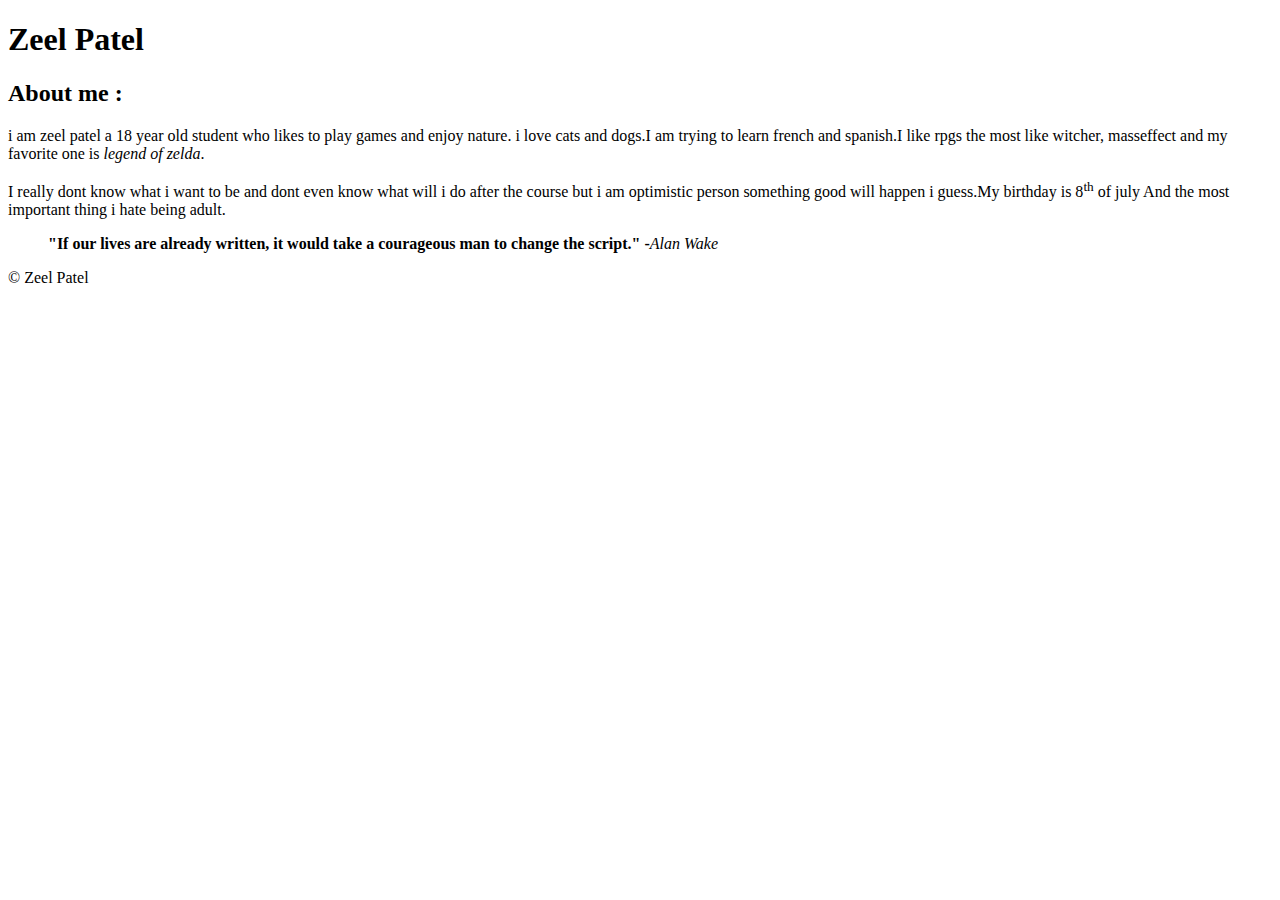
==== index.html @ cfca0be9 "Finished content" ====
<!DOCTYPE html>
<html lang="en">
<head>
    <meta charset="UTF-8">
    <meta http-equiv="X-UA-Compatible" content="IE=edge">
    <meta name="viewport" content="width=device-width, initial-scale=1.0">
    <title>HTML Assignment</title>
</head>
<body>
    <header>
        <h1>Zeel Patel</h1>
    </header>
    
    
    <article><h2>About me :</h2>
        <p> i am zeel patel a 18 year old student who likes to play games and enjoy nature.
            i love cats and dogs.I am trying to learn french and spanish.I like rpgs the most like witcher, masseffect and my favorite
            one is <em>legend of zelda</em>.
        </p>
        <p>
            I really dont know what i want to be and dont even know what will i do after the course but i am optimistic person
            something good will happen i guess.My birthday is 8<sup>th</sup> of july And the most important thing i hate being adult.
        </p>
        <blockquote><b>"If our lives are already written, it would take a courageous man to change the script." -</b><cite>Alan Wake</cite></blockquote>

        
    </article>
    <footer>
        <p>&copy; Zeel Patel</p>
      </footer> 
    
</body>
</html>
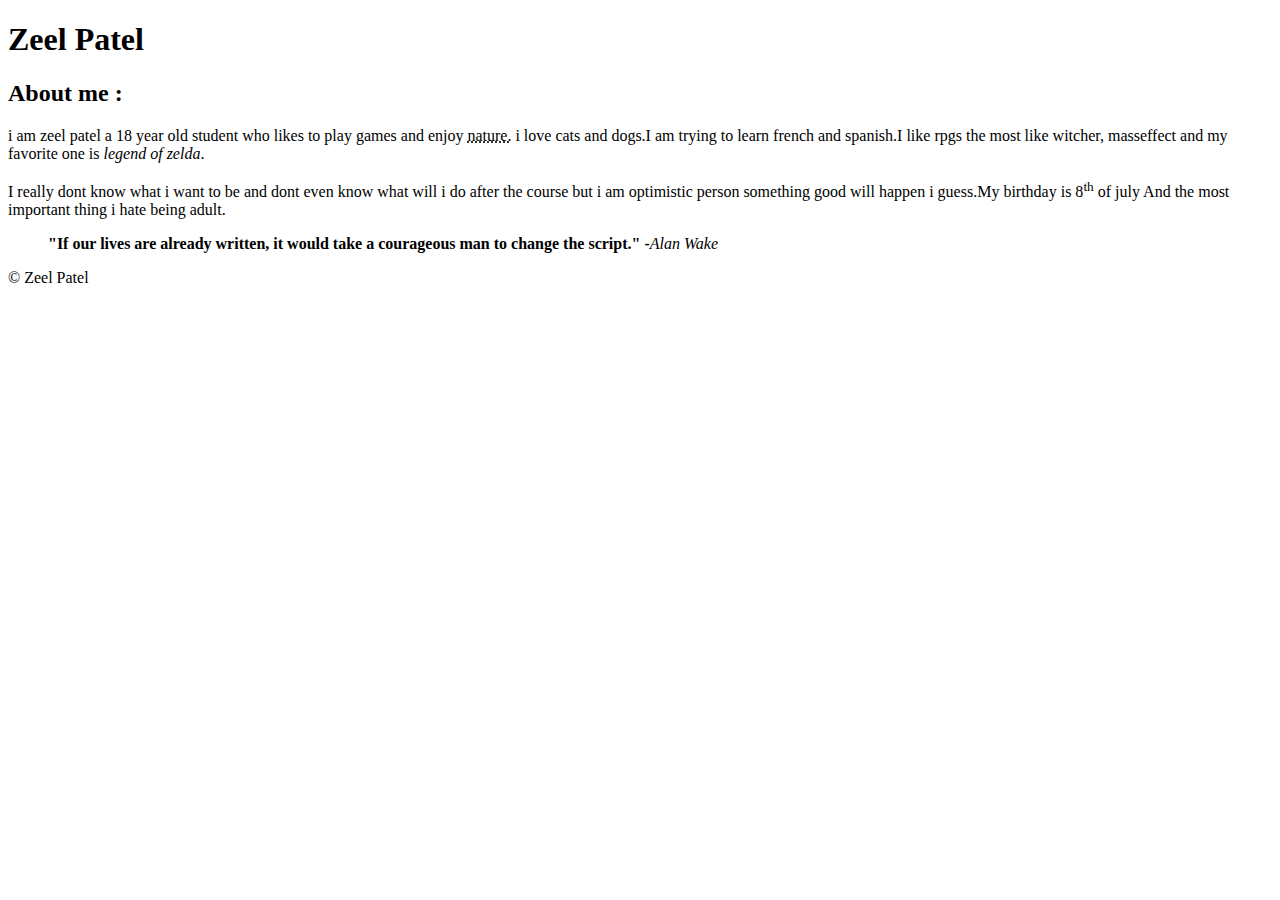
==== commit 9623932b: "Updated the content" ====
--- a/index.html
+++ b/index.html
@@ -13,7 +13,7 @@
     
     
     <article><h2>About me :</h2>
-        <p> i am zeel patel a 18 year old student who likes to play games and enjoy nature.
+        <p> i am zeel patel a 18 year old student who likes to play games and enjoy <abbr title="My name means waterfall"> nature.</abbr>
             i love cats and dogs.I am trying to learn french and spanish.I like rpgs the most like witcher, masseffect and my favorite
             one is <em>legend of zelda</em>.
         </p>
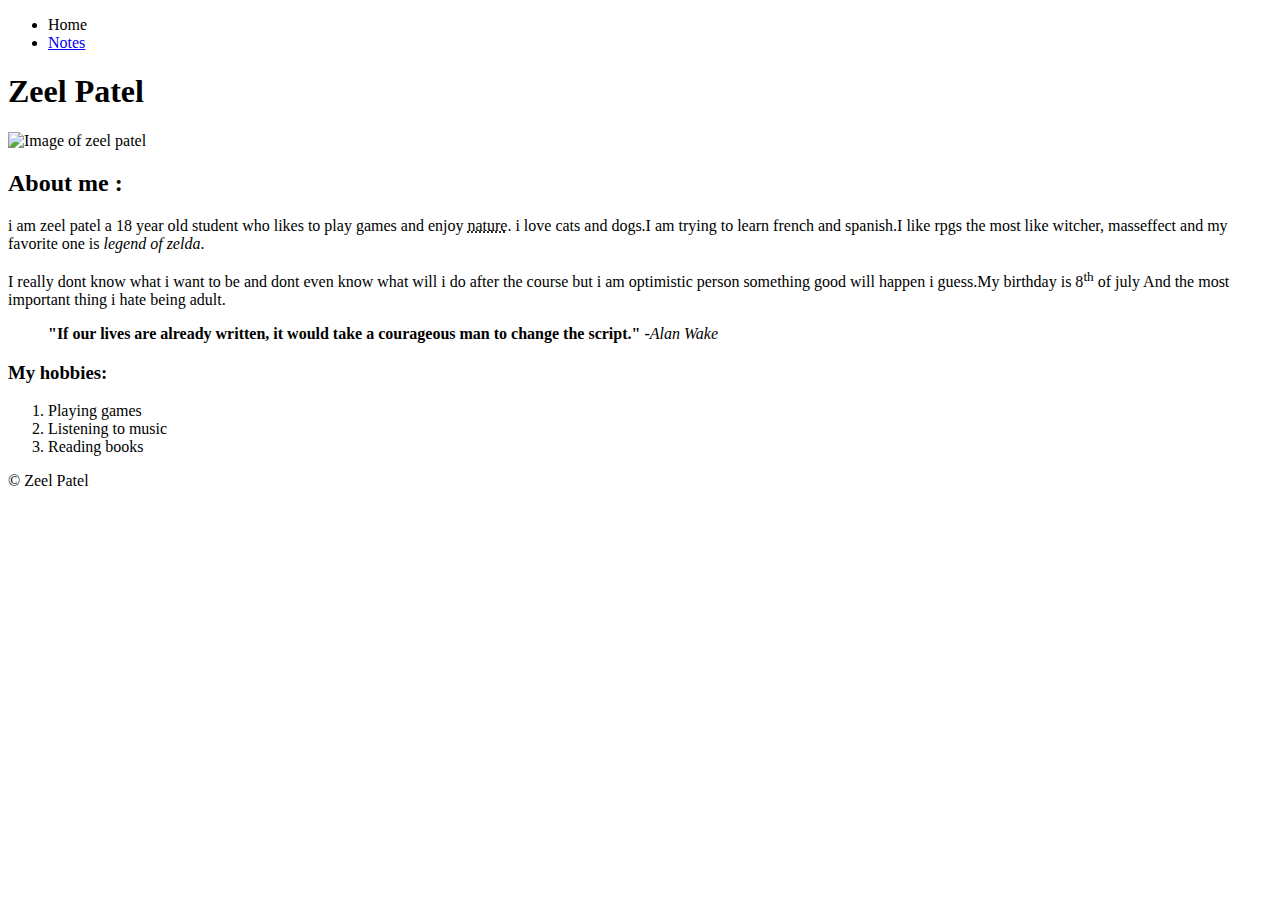
==== commit 2a96dd5b: "fixed spacing" ====
--- a/index.html
+++ b/index.html
@@ -8,12 +8,16 @@
 </head>
 <body>
     <header>
+        <ul>
+            <li>Home</li>
+            <li><a href="notes.html">Notes</a></li>
+        </ul>
         <h1>Zeel Patel</h1>
     </header>
-    
+    <img src="images/img.jpeg" alt="Image of zeel patel" height="300">
     
     <article><h2>About me :</h2>
-        <p> i am zeel patel a 18 year old student who likes to play games and enjoy <abbr title="My name means waterfall"> nature.</abbr>
+        <p> i am zeel patel a 18 year old student who likes to play games and enjoy <abbr title="My name means waterfall"> nature</abbr>.
             i love cats and dogs.I am trying to learn french and spanish.I like rpgs the most like witcher, masseffect and my favorite
             one is <em>legend of zelda</em>.
         </p>
@@ -22,12 +26,16 @@
             something good will happen i guess.My birthday is 8<sup>th</sup> of july And the most important thing i hate being adult.
         </p>
         <blockquote><b>"If our lives are already written, it would take a courageous man to change the script." -</b><cite>Alan Wake</cite></blockquote>
-
-        
+        <h3>My hobbies:</h3>
+            <ol>
+                <li>Playing games</li>
+                <li>Listening to music</li>
+                <li>Reading books</li>
+            </ol>
     </article>
     <footer>
         <p>&copy; Zeel Patel</p>
-      </footer> 
+    </footer> 
     
 </body>
 </html>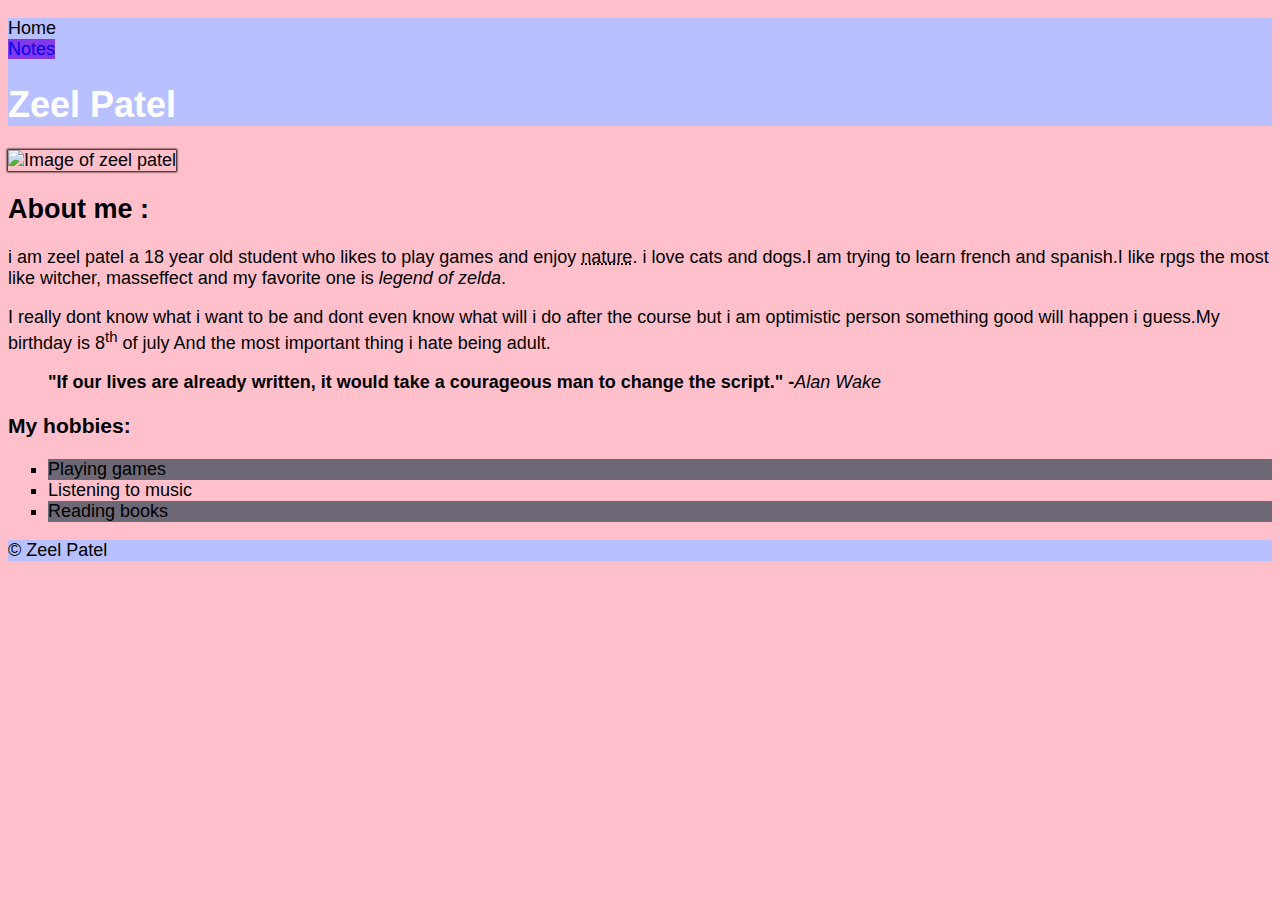
==== commit 9d46a1da: "Updated css" ====
--- a/index.html
+++ b/index.html
@@ -5,16 +5,19 @@
     <meta http-equiv="X-UA-Compatible" content="IE=edge">
     <meta name="viewport" content="width=device-width, initial-scale=1.0">
     <title>HTML Assignment</title>
+    <link href="css/main.css" rel="stylesheet">
 </head>
 <body>
     <header>
-        <ul>
-            <li>Home</li>
-            <li><a href="notes.html">Notes</a></li>
-        </ul>
-        <h1>Zeel Patel</h1>
+        <nav>
+            <ul>
+                <li>Home</li>
+                <li><a href="notes.html">Notes</a></li>
+            </ul>
+        </nav>
+        <h1 class="site-title">Zeel Patel</h1>
     </header>
-    <img src="images/img.jpeg" alt="Image of zeel patel" height="300">
+    <img id="my-image" src="images/img.jpeg" alt="Image of zeel patel" height="300">
     
     <article><h2>About me :</h2>
         <p> i am zeel patel a 18 year old student who likes to play games and enjoy <abbr title="My name means waterfall"> nature</abbr>.
@@ -27,7 +30,7 @@
         </p>
         <blockquote><b>"If our lives are already written, it would take a courageous man to change the script." -</b><cite>Alan Wake</cite></blockquote>
         <h3>My hobbies:</h3>
-            <ol>
+            <ol id="sqr">
                 <li>Playing games</li>
                 <li>Listening to music</li>
                 <li>Reading books</li>
--- a/css/main.css
+++ b/css/main.css
@@ -0,0 +1,42 @@
+/* My Awesome CSS */
+
+body {
+    background-color: pink;
+    font-family: 'Gill Sans', 'Gill Sans MT', Calibri, 'Trebuchet MS', sans-serif;
+    font-size: 18px;
+}
+
+header, footer {
+    background-color: #b8c0ff;
+}
+
+.site-title {
+    color: white;
+}
+
+#my-image {
+    box-shadow: 0 0 2px 1px black;
+}
+
+#sqr{
+    list-style-type: square;
+}
+
+#sqr li:nth-child(odd){
+    background:#6d6875;
+}
+
+nav ul{
+    padding-left: 0%;
+    list-style: none;
+} 
+
+a:link {
+    text-decoration: none;
+    background: #8338ec;
+}
+  
+a:hover {
+    background-color: #2d6a4f;
+    text-decoration: none;
+}   